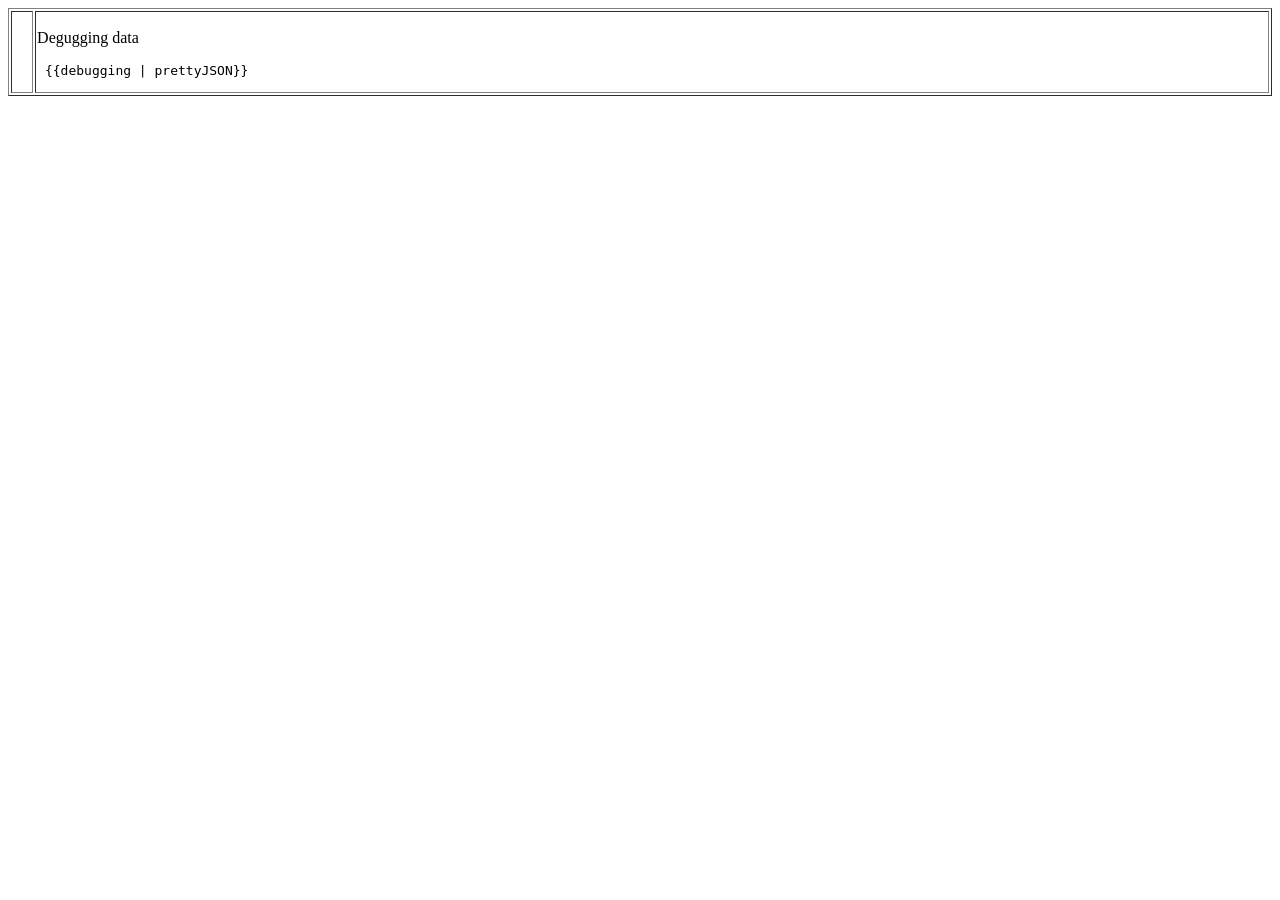
==== index.html @ 1f5512f8 "login" ====
<!DOCTYPE html>
<html>
<head>
	<meta charset="utf-8">
  	<meta name="viewport" content="width=device-width, initial-scale=1">
  	<meta description="A rota management for St Mathewes Care Home">
	<title>stmath-cli</title>
</head>
<body ng-app="stmath">

	<div ng-controller="MainController">

			<table border="1" width="100%">
				<tr>
					<td>
						<div login></div>
					</td>
					<td>
						<p>Degugging data</p>
						<pre> {{debugging | prettyJSON}} </pre>
					</td>
				</tr>
			</table>
			
	</div>

	<!-- Jquery and Angular components -->
	<script src="bower_components/jquery/dist/jquery.min.js"></script>
	<script src="bower_components/angular/angular.min.js"></script>
	<script src="js/stmath.js"></script>

</body>
</html>
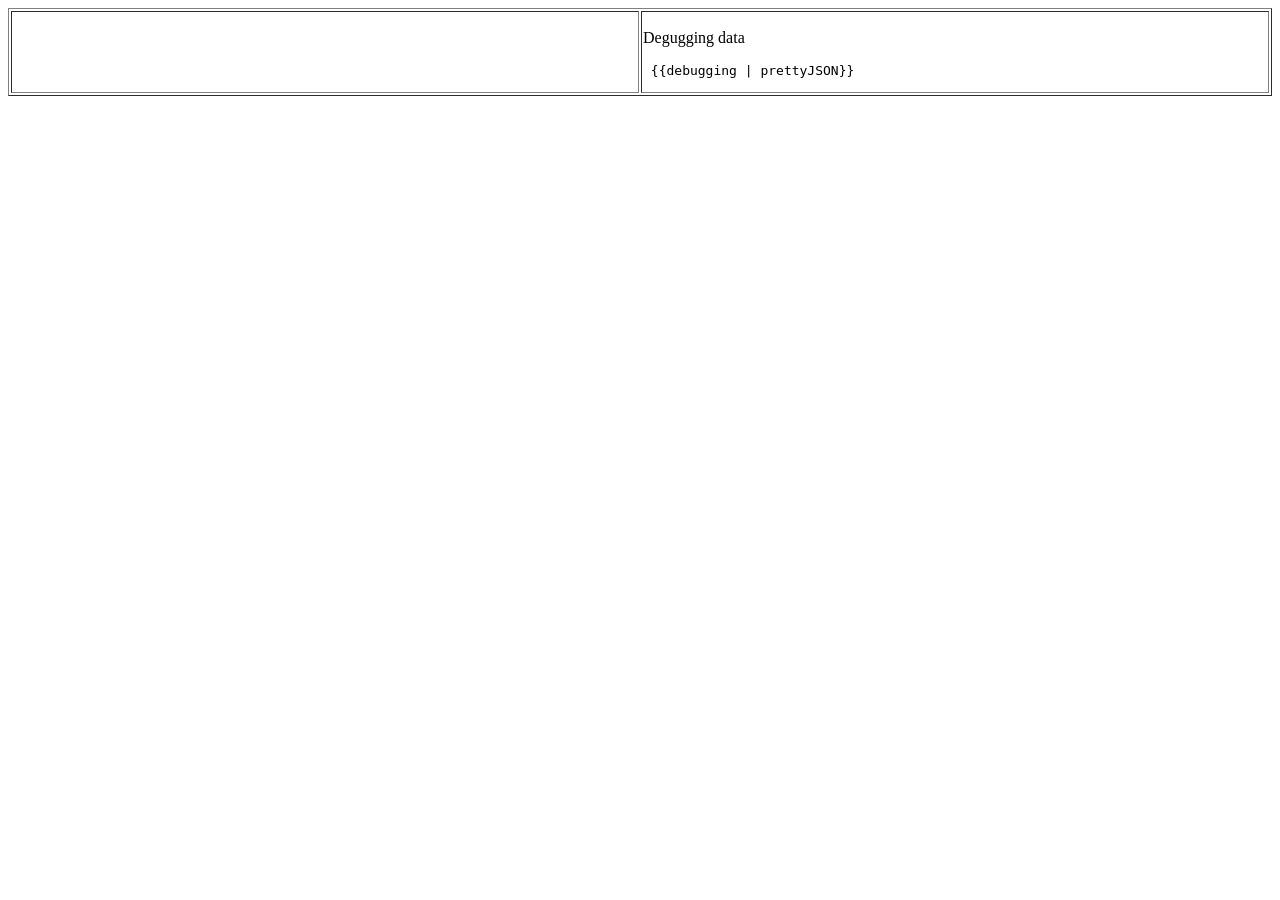
==== commit dfe9206a: "table css" ====
--- a/index.html
+++ b/index.html
@@ -4,6 +4,7 @@
 	<meta charset="utf-8">
   	<meta name="viewport" content="width=device-width, initial-scale=1">
   	<meta description="A rota management for St Mathewes Care Home">
+	<link rel="stylesheet" type="text/css" href="css/stmath.css">
 	<title>stmath-cli</title>
 </head>
 <body ng-app="stmath">
@@ -13,7 +14,8 @@
 			<table border="1" width="100%">
 				<tr>
 					<td>
-						<div login></div>
+						<div login ng-show="views.login"></div>
+						<div employee-list ng-show="views.employee-list"></div>
 					</td>
 					<td>
 						<p>Degugging data</p>
--- a/css/stmath.css
+++ b/css/stmath.css
@@ -0,0 +1,4 @@
+table {
+  table-layout: fixed;
+  width: 100%;
+}
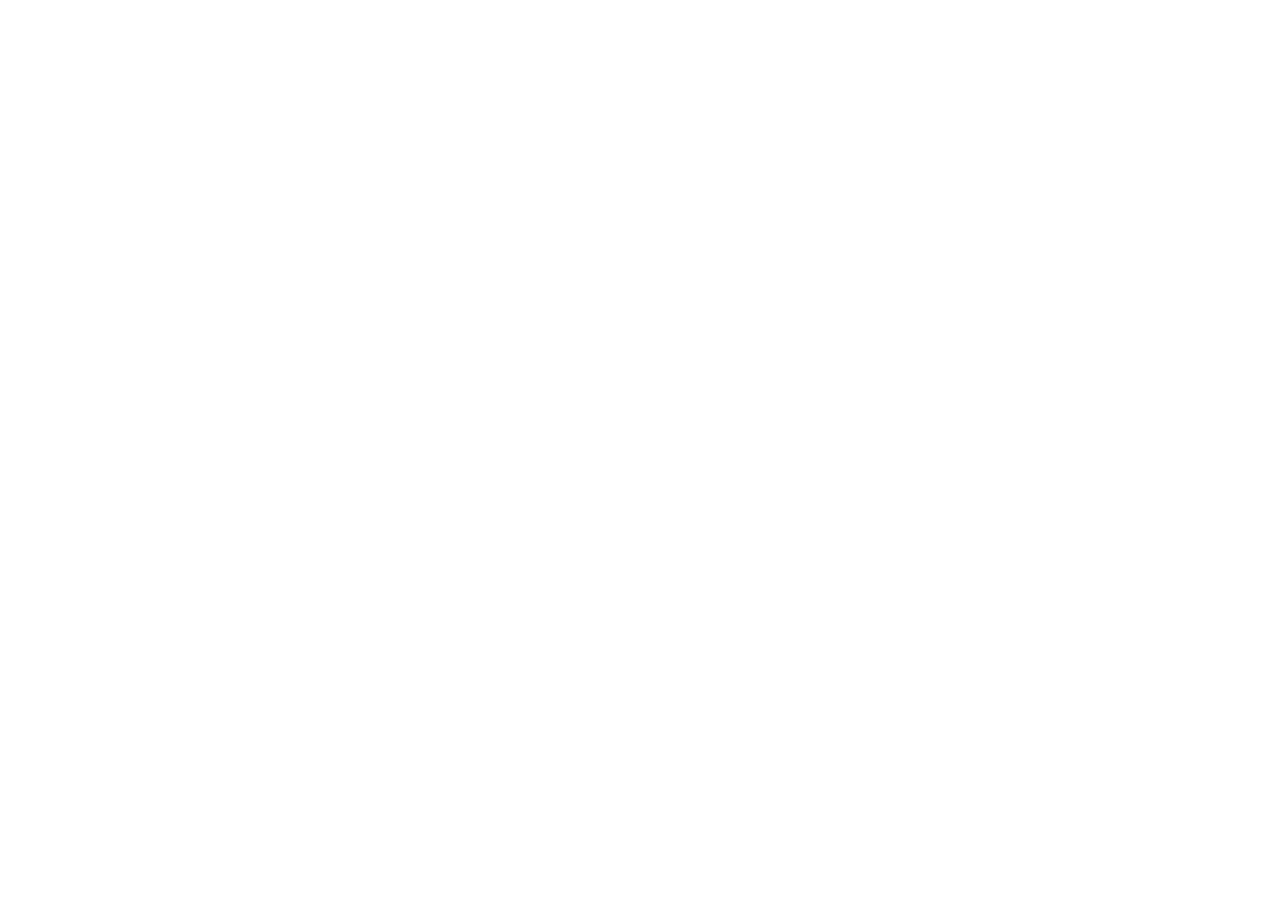
==== commit 58431a45: "eliminated ng-controller from html file, addded proper directives" ====
--- a/index.html
+++ b/index.html
@@ -9,27 +9,15 @@
 </head>
 <body ng-app="stmath">
 
-	<div ng-controller="MainController">
-
-			<table border="1" width="100%">
-				<tr>
-					<td>
-						<div login ng-show="views.login"></div>
-						<div employee-list ng-show="views.employee-list"></div>
-					</td>
-					<td>
-						<p>Degugging data</p>
-						<pre> {{debugging | prettyJSON}} </pre>
-					</td>
-				</tr>
-			</table>
-			
-	</div>
+	<div main-view></div>
 
 	<!-- Jquery and Angular components -->
 	<script src="bower_components/jquery/dist/jquery.min.js"></script>
 	<script src="bower_components/angular/angular.min.js"></script>
 	<script src="js/stmath.js"></script>
 
+	<!-- MathJs -->
+	<script src="node_modules/mathjs/dist/math.min.js"></script>
+
 </body>
 </html>
